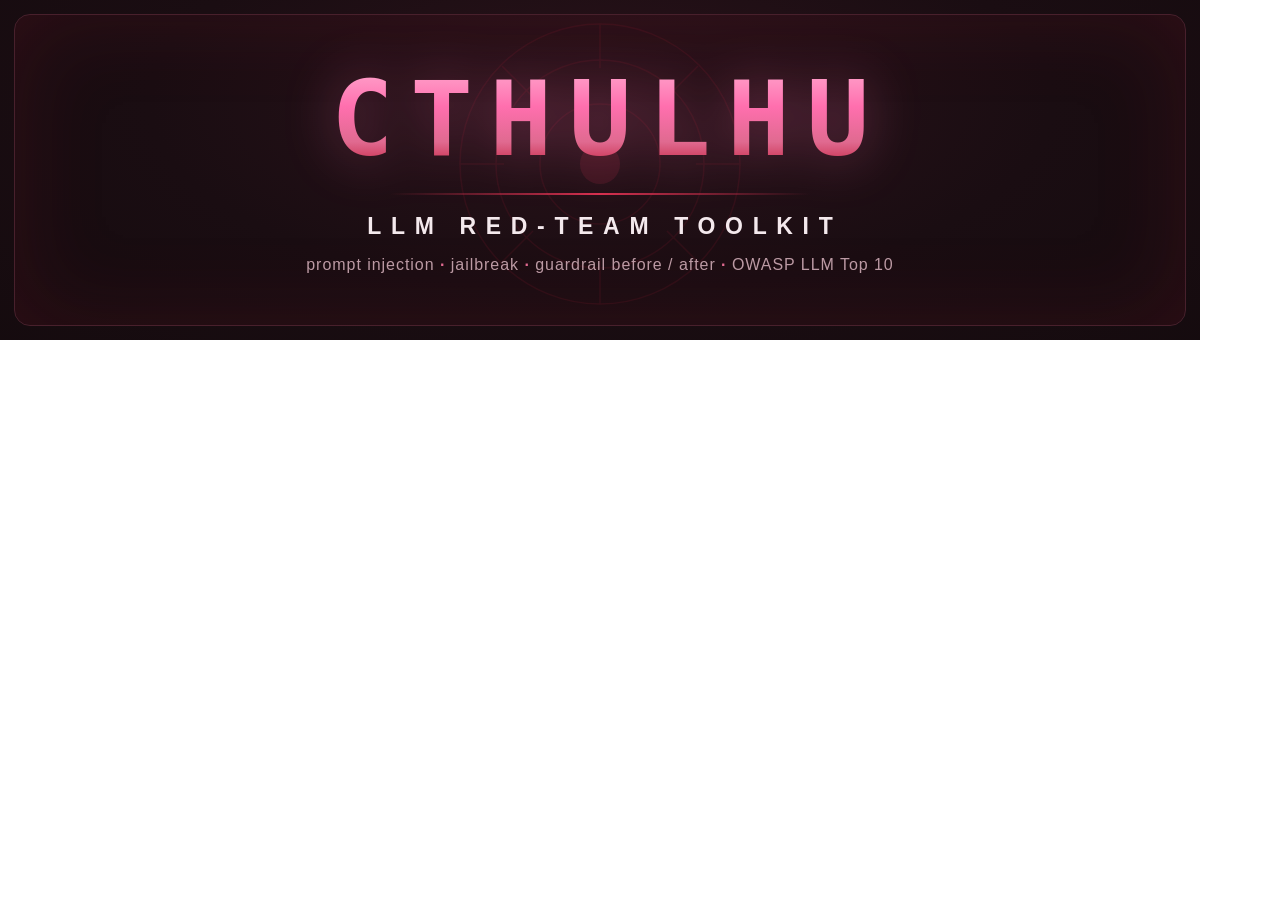
==== tools/banner.html @ 4ea53610 "Add themed banner and badges to the README" ====
<!doctype html>
<html><head><meta charset="utf-8"><style>
  :root{
    --bg:#130a0d; --surface2:#30161e; --border:#48202c;
    --primary:#e06a90; --primary-bright:#ff6fae; --crimson-deep:#9e1b32;
    --finding:#d6304f; --text:#f4e9ed; --muted:#bc9aa4;
  }
  *{margin:0;box-sizing:border-box}
  html,body{width:1200px;height:340px}
  .banner{
    position:relative;width:1200px;height:340px;overflow:hidden;
    background:
      radial-gradient(1000px 420px at 50% 30%, #2a121a 0%, #1a0d12 45%, #130a0d 100%);
    display:flex;flex-direction:column;align-items:center;justify-content:center;
    font-family:'Inter','Inter Display',sans-serif;
  }
  .frame{position:absolute;inset:14px;border:1px solid var(--border);border-radius:16px;
    box-shadow:inset 0 0 90px rgba(158,27,50,.18)}
  .sigil{position:absolute;top:50%;left:50%;transform:translate(-50%,-52%);opacity:.14}
  .title{
    position:relative;font-family:'JetBrains Mono',monospace;font-weight:800;
    font-size:104px;letter-spacing:.16em;padding-left:.16em;line-height:1;
    background:linear-gradient(180deg,#ffa6cd 0%,#ff6fae 38%,#e06a90 72%,#c21f3c 100%);
    -webkit-background-clip:text;background-clip:text;color:transparent;
    filter:drop-shadow(0 0 26px rgba(255,111,174,.38));
  }
  .rule{position:relative;width:420px;height:2px;margin:22px 0 18px;
    background:linear-gradient(90deg,transparent,var(--finding),transparent)}
  .sub{position:relative;font-weight:600;font-size:23px;letter-spacing:.42em;
    padding-left:.42em;color:var(--text);text-transform:uppercase}
  .tag{position:relative;margin-top:16px;font-size:16px;letter-spacing:.06em;color:var(--muted)}
  .tag b{color:var(--primary);font-weight:600}
</style></head>
<body>
  <div class="banner">
    <div class="frame"></div>
    <svg class="sigil" width="300" height="300" viewBox="0 0 300 300" fill="none"
         stroke="#9e1b32" stroke-width="1.5">
      <circle cx="150" cy="150" r="140"/>
      <circle cx="150" cy="150" r="104"/>
      <circle cx="150" cy="150" r="60"/>
      <circle cx="150" cy="150" r="20" fill="#d6304f" stroke="none"/>
      <path d="M150 10 V54 M150 246 V290 M10 150 H54 M246 150 H290
               M52 52 L83 83 M248 52 L217 83 M52 248 L83 217 M248 248 L217 217"/>
    </svg>
    <div class="title">CTHULHU</div>
    <div class="rule"></div>
    <div class="sub">LLM Red-Team Toolkit</div>
    <div class="tag">prompt injection <b>·</b> jailbreak <b>·</b> guardrail before / after <b>·</b> OWASP LLM Top 10</div>
  </div>
</body></html>
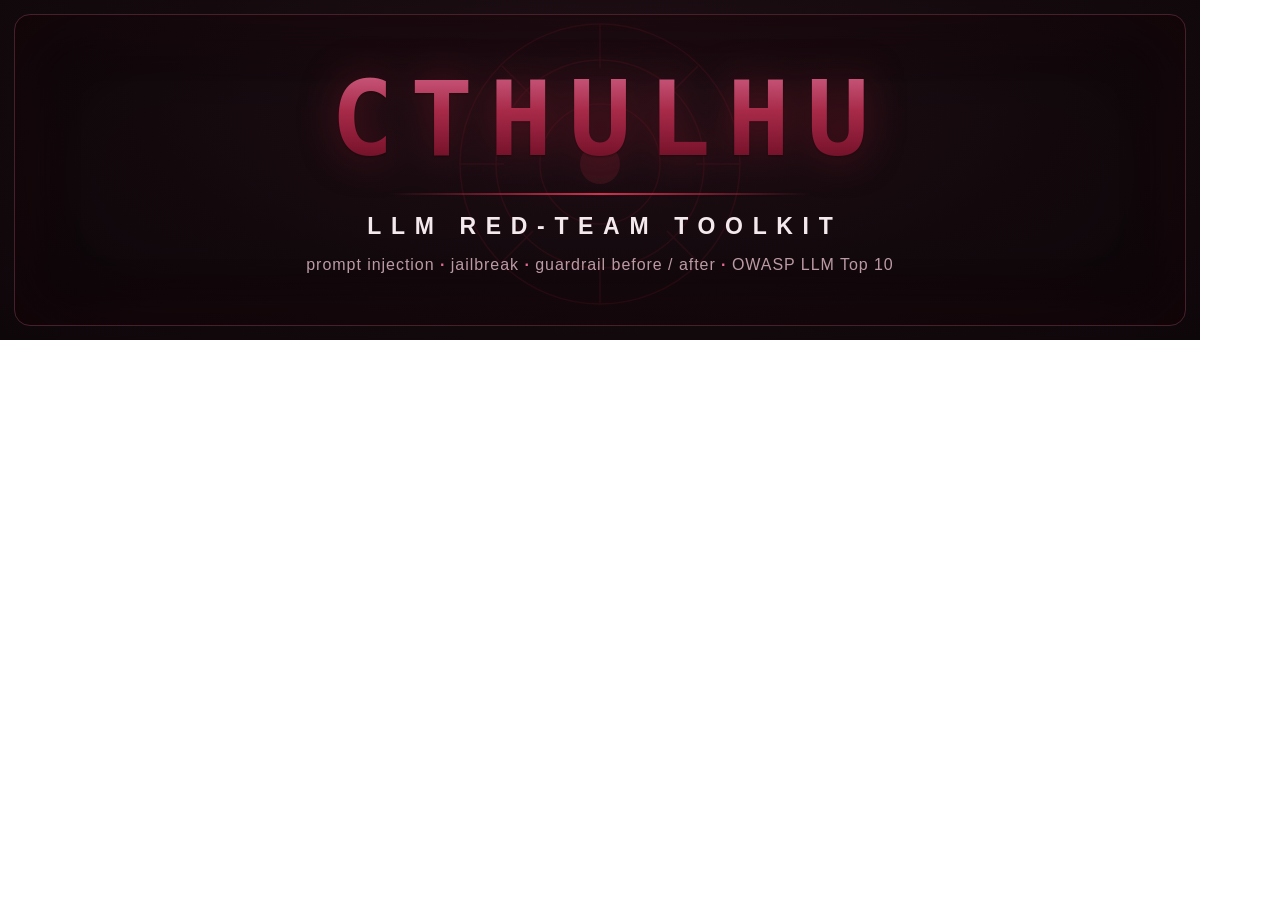
==== commit e7da90ea: "Darken the banner palette for a moodier look" ====
--- a/tools/banner.html
+++ b/tools/banner.html
@@ -10,19 +10,19 @@
   .banner{
     position:relative;width:1200px;height:340px;overflow:hidden;
     background:
-      radial-gradient(1000px 420px at 50% 30%, #2a121a 0%, #1a0d12 45%, #130a0d 100%);
+      radial-gradient(1000px 420px at 50% 30%, #210f16 0%, #140a0e 45%, #0b0508 100%);
     display:flex;flex-direction:column;align-items:center;justify-content:center;
     font-family:'Inter','Inter Display',sans-serif;
   }
   .frame{position:absolute;inset:14px;border:1px solid var(--border);border-radius:16px;
-    box-shadow:inset 0 0 90px rgba(158,27,50,.18)}
+    box-shadow:inset 0 0 130px rgba(0,0,0,.6), inset 0 0 70px rgba(158,27,50,.16)}
   .sigil{position:absolute;top:50%;left:50%;transform:translate(-50%,-52%);opacity:.14}
   .title{
     position:relative;font-family:'JetBrains Mono',monospace;font-weight:800;
     font-size:104px;letter-spacing:.16em;padding-left:.16em;line-height:1;
-    background:linear-gradient(180deg,#ffa6cd 0%,#ff6fae 38%,#e06a90 72%,#c21f3c 100%);
+    background:linear-gradient(180deg,#cf6186 0%,#a82a49 42%,#7f1630 78%,#5c0d1e 100%);
     -webkit-background-clip:text;background-clip:text;color:transparent;
-    filter:drop-shadow(0 0 26px rgba(255,111,174,.38));
+    filter:drop-shadow(0 0 18px rgba(158,27,50,.5)) drop-shadow(0 1px 1px rgba(0,0,0,.55));
   }
   .rule{position:relative;width:420px;height:2px;margin:22px 0 18px;
     background:linear-gradient(90deg,transparent,var(--finding),transparent)}
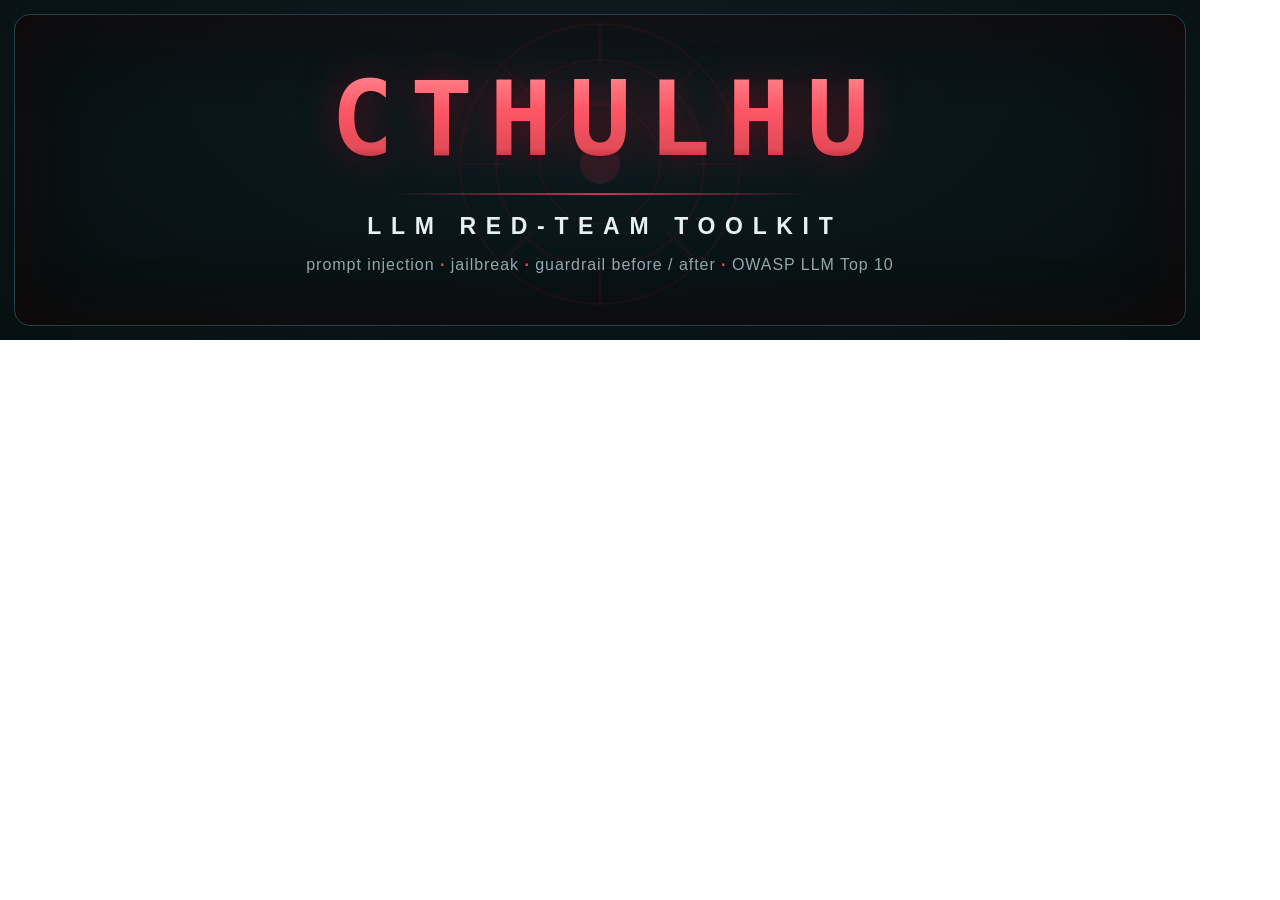
==== commit a8239512: "Add README screenshots and move the banner and badges to the panel palette Co-Authored-By: Claude <n" ====
--- a/tools/banner.html
+++ b/tools/banner.html
@@ -1,28 +1,28 @@
 <!doctype html>
 <html><head><meta charset="utf-8"><style>
   :root{
-    --bg:#130a0d; --surface2:#30161e; --border:#48202c;
-    --primary:#e06a90; --primary-bright:#ff6fae; --crimson-deep:#9e1b32;
-    --finding:#d6304f; --text:#f4e9ed; --muted:#bc9aa4;
+    --bg:#0a1417; --surface2:#102025; --border:#244049;
+    --primary:#e24b57; --primary-bright:#ff5666; --crimson-deep:#a81427;
+    --finding:#d6304f; --text:#e8f1f2; --muted:#8fa9ae;
   }
   *{margin:0;box-sizing:border-box}
   html,body{width:1200px;height:340px}
   .banner{
     position:relative;width:1200px;height:340px;overflow:hidden;
     background:
-      radial-gradient(1000px 420px at 50% 30%, #210f16 0%, #140a0e 45%, #0b0508 100%);
+      radial-gradient(1000px 420px at 50% 30%, #0e1c21 0%, #0a1518 45%, #060f0e 100%);
     display:flex;flex-direction:column;align-items:center;justify-content:center;
     font-family:'Inter','Inter Display',sans-serif;
   }
   .frame{position:absolute;inset:14px;border:1px solid var(--border);border-radius:16px;
-    box-shadow:inset 0 0 130px rgba(0,0,0,.6), inset 0 0 70px rgba(158,27,50,.16)}
+    box-shadow:inset 0 0 130px rgba(0,0,0,.6), inset 0 0 70px rgba(168,20,39,.16)}
   .sigil{position:absolute;top:50%;left:50%;transform:translate(-50%,-52%);opacity:.14}
   .title{
     position:relative;font-family:'JetBrains Mono',monospace;font-weight:800;
     font-size:104px;letter-spacing:.16em;padding-left:.16em;line-height:1;
-    background:linear-gradient(180deg,#cf6186 0%,#a82a49 42%,#7f1630 78%,#5c0d1e 100%);
+    background:linear-gradient(180deg,#ff8a90 0%,#ff5666 42%,#e24b57 78%,#a81427 100%);
     -webkit-background-clip:text;background-clip:text;color:transparent;
-    filter:drop-shadow(0 0 18px rgba(158,27,50,.5)) drop-shadow(0 1px 1px rgba(0,0,0,.55));
+    filter:drop-shadow(0 0 18px rgba(168,20,39,.5)) drop-shadow(0 1px 1px rgba(0,0,0,.55));
   }
   .rule{position:relative;width:420px;height:2px;margin:22px 0 18px;
     background:linear-gradient(90deg,transparent,var(--finding),transparent)}
@@ -35,7 +35,7 @@
   <div class="banner">
     <div class="frame"></div>
     <svg class="sigil" width="300" height="300" viewBox="0 0 300 300" fill="none"
-         stroke="#9e1b32" stroke-width="1.5">
+         stroke="#a81427" stroke-width="1.5">
       <circle cx="150" cy="150" r="140"/>
       <circle cx="150" cy="150" r="104"/>
       <circle cx="150" cy="150" r="60"/>
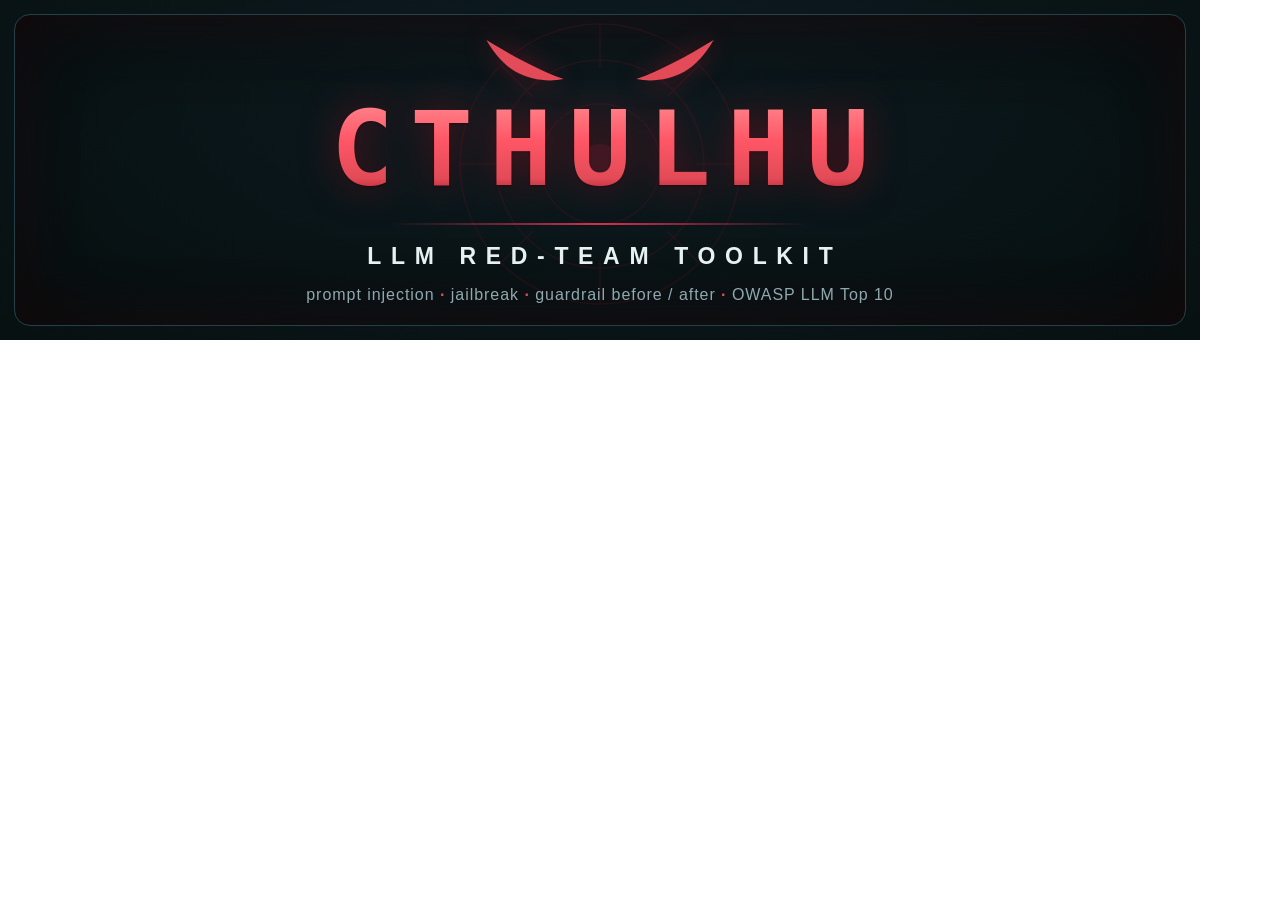
==== commit b088b2f7: "Add the eyes logo and put it on the banner Co-Authored-By: Claude <noreply@anthropic.com>" ====
--- a/tools/banner.html
+++ b/tools/banner.html
@@ -17,6 +17,8 @@
   .frame{position:absolute;inset:14px;border:1px solid var(--border);border-radius:16px;
     box-shadow:inset 0 0 130px rgba(0,0,0,.6), inset 0 0 70px rgba(168,20,39,.16)}
   .sigil{position:absolute;top:50%;left:50%;transform:translate(-50%,-52%);opacity:.14}
+  .eyes{position:relative;margin-bottom:12px;fill:var(--primary);
+    filter:drop-shadow(0 0 12px rgba(168,20,39,.55))}
   .title{
     position:relative;font-family:'JetBrains Mono',monospace;font-weight:800;
     font-size:104px;letter-spacing:.16em;padding-left:.16em;line-height:1;
@@ -43,6 +45,11 @@
       <path d="M150 10 V54 M150 246 V290 M10 150 H54 M246 150 H290
                M52 52 L83 83 M248 52 L217 83 M52 248 L83 217 M248 248 L217 217"/>
     </svg>
+    <!-- the eyes, same path as assets/logo/eyes.svg -->
+    <svg class="eyes" width="236" height="48" viewBox="40 28 480 98">
+      <path id="eye" d="M48 34 C104 68 156 96 206 114 C174 120 138 116 108 99 C84 85 64 62 48 34 Z"/>
+      <use href="#eye" transform="translate(560 0) scale(-1 1)"/>
+    </svg>
     <div class="title">CTHULHU</div>
     <div class="rule"></div>
     <div class="sub">LLM Red-Team Toolkit</div>
